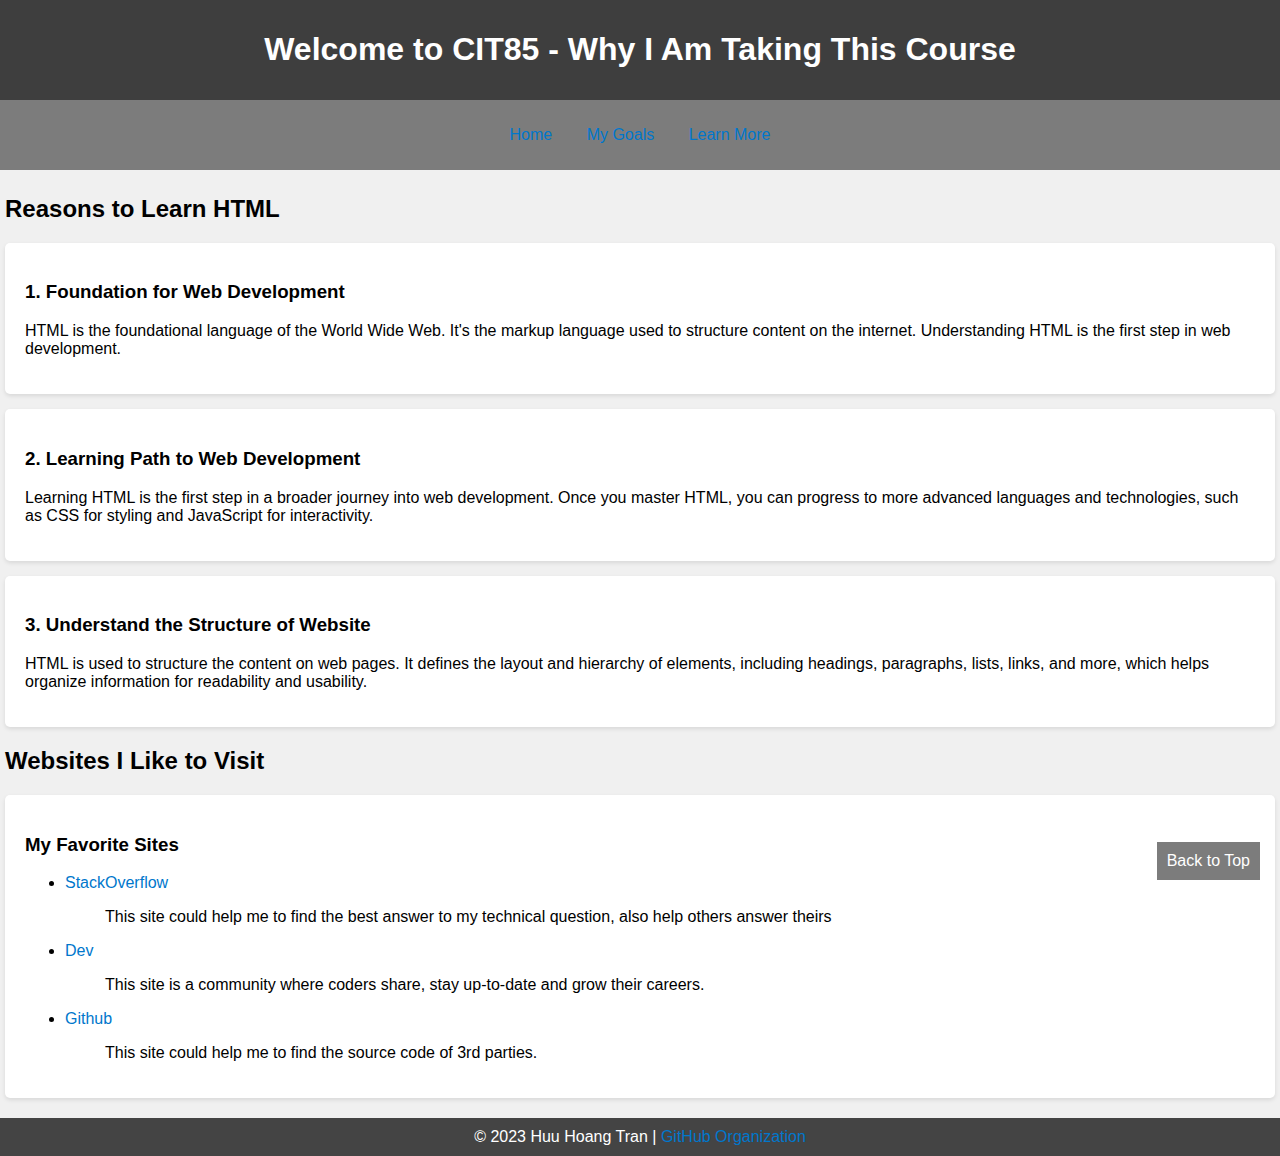
==== w2/index.html @ 84557f0a "combine 3 step - step 1 complete - step 2 complete - step 3 complete" ====
<!DOCTYPE html>
<html lang="en">

<head>
    <meta charset="UTF-8">
    <meta name="viewport" content="width=device-width, initial-scale=1.0">
    <meta name="description" content="This is a course about why I am taking this course.">
    <link rel="icon" type="image/png" href="img/favicon-32x32.png" sizes="32x32">
    <link rel="stylesheet" type="text/css" href="main.css">
    <title>Why am I taking this course?</title>
</head>

<body>
    <header>
        <h1>Welcome to CIT85 - Why I Am Taking This Course</h1>
    </header>
    <nav>
        <ul>
            <li><a href="index.html">Home</a></li>
            <li><a href="goals.html">My Goals</a></li>
            <li><a href="learn-more.html">Learn More</a></li>
        </ul>
    </nav>
    <main>
        <h2>Reasons to Learn HTML</h2>
        <section>
            <h3>1. Foundation for Web Development</h3>
            <p>HTML is the foundational language of the World Wide Web. It's the markup language used to structure
                content on the internet. Understanding HTML is the first step in web development.</p>
        </section>
        <section>
            <h3>2. Learning Path to Web Development</h3>
            <p>Learning HTML is the first step in a broader journey into web development. Once you master HTML, you can
                progress to more advanced languages and technologies, such as CSS for styling and JavaScript for
                interactivity.</p>
        </section>
        <section>
            <h3>3. Understand the Structure of Website</h3>
            <p>HTML is used to structure the content on web pages. It defines the layout and hierarchy of elements,
                including headings, paragraphs, lists, links, and more, which helps organize information for readability
                and usability. </p>
        </section>
        <h2>Websites I Like to Visit</h2>
        <section>
            <h3>My Favorite Sites</h3>
            <ul>
                <li><a href="https://stackoverflow.com/" target="_blank">StackOverflow </a>
                    <ol>
                        <p>This site could help me to find the best answer to my technical question, also help others
                            answer theirs</p>
                    </ol>
                </li>
                <li><a href="https://dev.to/" target="_blank">Dev</a>
                    <ol>
                        <p>This site is a community where coders share, stay up-to-date and grow their careers.</p>
                    </ol>
                </li>
                <li><a href="https://github.com/" target="_blank">Github</a>
                    <ol>
                        <p>This site could help me to find the source code of 3rd parties.</p>
                    </ol>
                </li>
            </ul>
        </section>
    </main>
    <!-- Footer -->
    <footer>
        &copy; 2023 Huu Hoang Tran |
        <a href="https://github.com/CIT85" target="_blank" rel="noopener noreferrer">
            GitHub Organization
        </a>

        <div class="back-to-top">
            <a href="#top">Back to Top</a>
        </div>
    </footer>
</body>

</html>
---- w2/main.css ----
/* main.css */

/* Global Styles */
html {
  font-size: 16px;
}

body {
  font-family: Arial, sans-serif;
  background-color: #f0f0f0;
  margin: 0;
  padding: 0;
}

a {
  text-decoration: none;
  color: #0077cc;
}

a:visited {
  color: #000000;
}

a:hover {
  text-decoration: underline;
  color: rgb(159, 229, 234);
}

/* Header Styles */
header {
  background-color: #3e3e3e;
  color: #fff;
  padding: 10px;
  text-align: center;
}

/* Navigation Styles */
nav {
  background-color: #7c7c7c;
  text-align: center;
  padding: 10px;
}

nav ul {
  list-style: none;
  padding: 0;
}

nav ul li {
  display: inline;
  margin: 0 15px;
}

/* Main Content Styles */
main {
  padding: 5px;
}

/* Section Styles */
section {
  background-color: #fff;
  padding: 20px;
  margin: 15px 0;
  border-radius: 5px;
  box-shadow: 0 2px 4px rgba(0, 0, 0, 0.1);
}

/* Footer Styles */
footer {
  background-color: #444;
  color: #fff;
  text-align: center;
  padding: 10px;
}

/* Links Styles */
ul a {
  color: #0077cc;
}

/* List Item Styles */
ul li {
  margin-bottom: 10px;
}

/* Ordered List Styles */
ol {
  list-style: decimal;
}

/* Images Styles */
img {
  max-width: 100%;
  height: auto;
}

.image-container {
  display: flex;
  padding: 0;
  margin: 0;
}

.image-container img {
  max-width: 100%;
  height: auto;
  margin: 2px;
}

body {
  position: relative;
}

/* Style for the "Back to Top" link */
/* Style for the "Back to Top" link */
.back-to-top {
  position: fixed;
  bottom: 20px;
  right: 20px;
}

.back-to-top a {
  display: inline-block;
  padding: 10px;
  background-color: #7c7c7c;
  color: #fff;
  text-decoration: none;
}

.back-to-top a:hover {
  background-color: #3e3e3e;
}
/* Additional Styles for Specific Pages */
/* Add page-specific styles here */
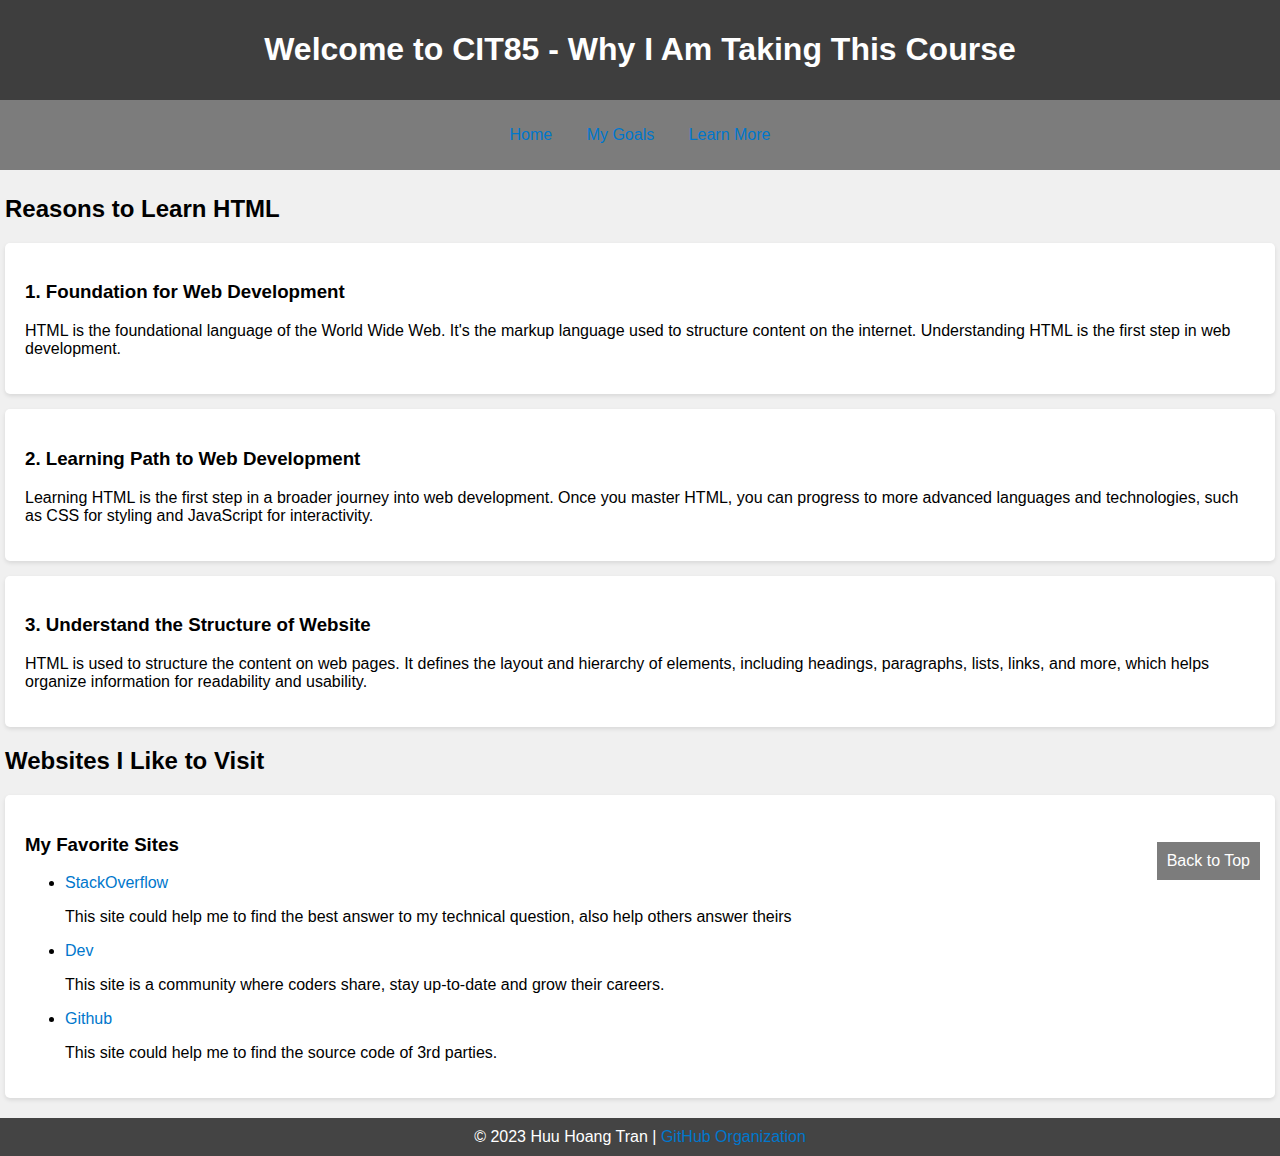
==== commit fb934264: "Fix error after validating html" ====
--- a/w2/index.html
+++ b/w2/index.html
@@ -45,20 +45,20 @@
             <h3>My Favorite Sites</h3>
             <ul>
                 <li><a href="https://stackoverflow.com/" target="_blank">StackOverflow </a>
-                    <ol>
-                        <p>This site could help me to find the best answer to my technical question, also help others
-                            answer theirs</p>
-                    </ol>
+                    <p>
+                        This site could help me to find the best answer to my technical question, also help others
+                        answer theirs
+                    </p>
                 </li>
                 <li><a href="https://dev.to/" target="_blank">Dev</a>
-                    <ol>
-                        <p>This site is a community where coders share, stay up-to-date and grow their careers.</p>
-                    </ol>
+                    <p>
+                        This site is a community where coders share, stay up-to-date and grow their careers.
+                    </p>
                 </li>
                 <li><a href="https://github.com/" target="_blank">Github</a>
-                    <ol>
-                        <p>This site could help me to find the source code of 3rd parties.</p>
-                    </ol>
+                    <p>
+                        This site could help me to find the source code of 3rd parties.
+                    </p>
                 </li>
             </ul>
         </section>
